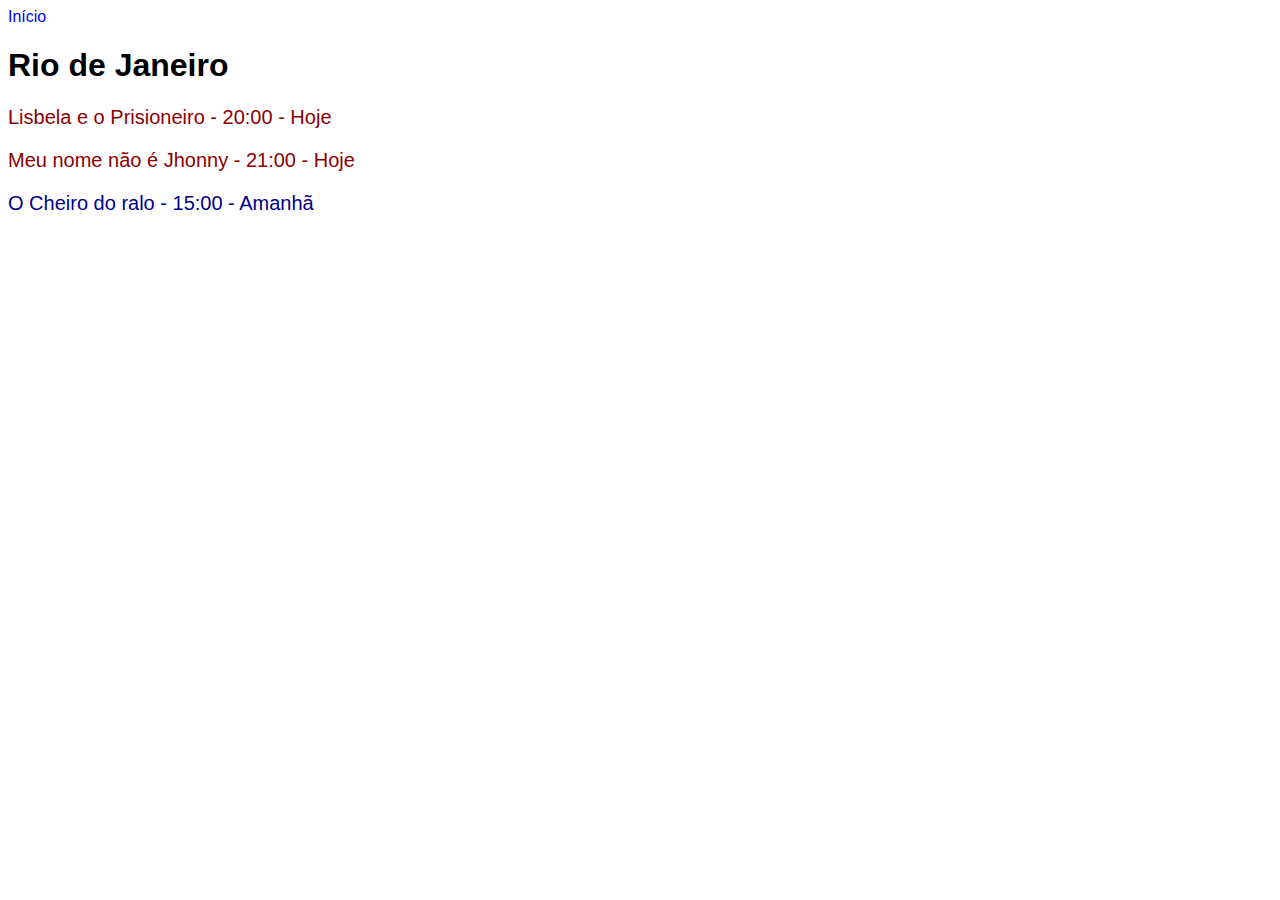
==== estados/rj.html @ aecc800d "first commit" ====
<!DOCTYPE html>
<html lang="en">
<head>
    <meta charset="UTF-8">
    <meta name="viewport" content="width=device-width, initial-scale=1.0">
    <title>RJ</title>
    <link rel="stylesheet" href="/css/style.css">
</head>
<body>
    <a href="/index.html">Início</a>
    <h1>Rio de Janeiro</h1>
    <p class="hoje">Lisbela e o Prisioneiro - 20:00 - Hoje</p>
    <p class="hoje">Meu nome não é Jhonny - 21:00 - Hoje</p>
    <p class="amanha">O Cheiro do ralo - 15:00 - Amanhã</p>
</body>
</html>
---- css/style.css ----
body{
    font-family: Arial, Helvetica, sans-serif;
}

.hoje {
    color: darkred;
}

.amanha {
    color: darkblue;
}

a {
    text-decoration: none;
}

h2 a {
    color: seagreen;
}

p{
    font-size: 20px;
}
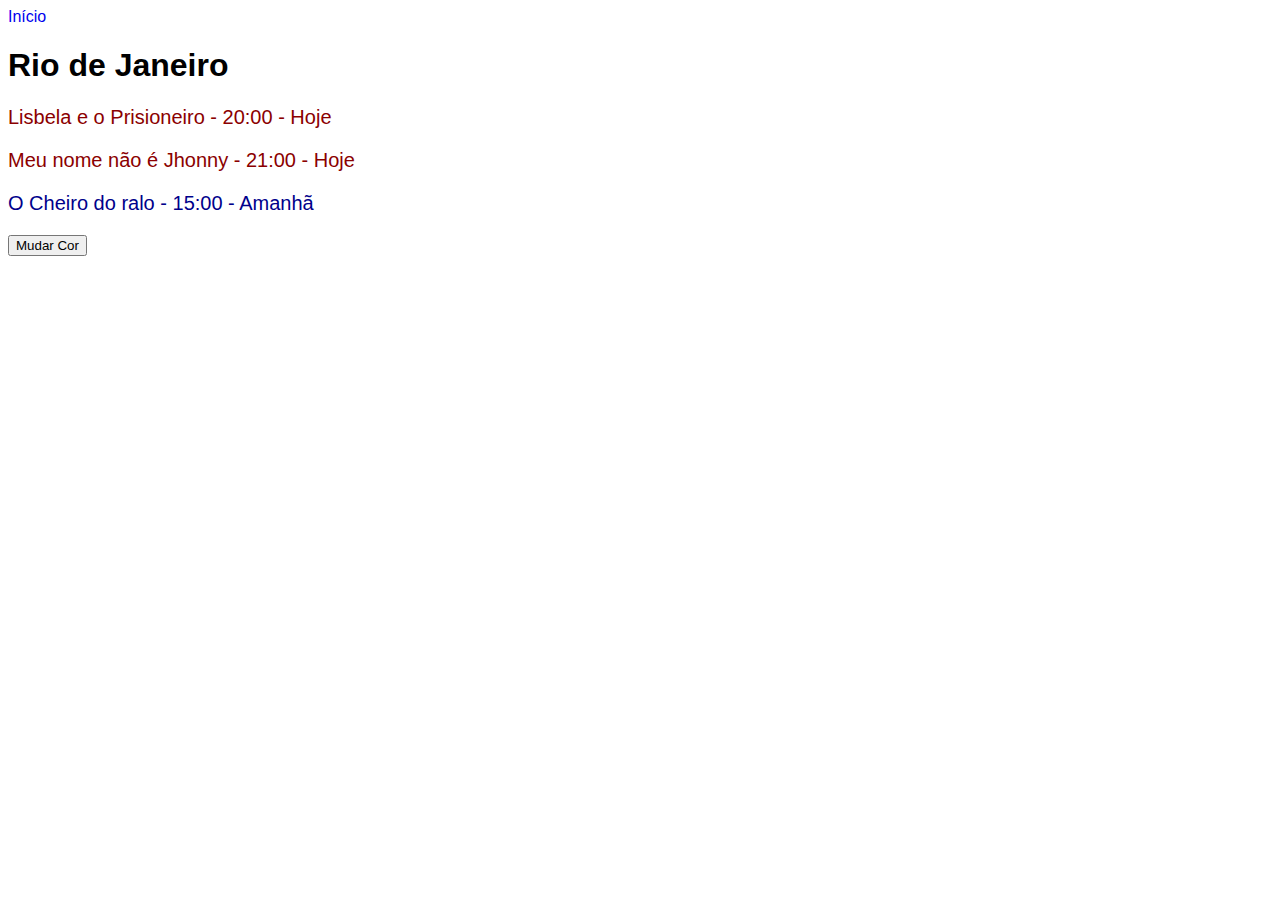
==== commit 483a43da: "first commit" ====
--- a/estados/rj.html
+++ b/estados/rj.html
@@ -12,5 +12,8 @@
     <p class="hoje">Lisbela e o Prisioneiro - 20:00 - Hoje</p>
     <p class="hoje">Meu nome não é Jhonny - 21:00 - Hoje</p>
     <p class="amanha">O Cheiro do ralo - 15:00 - Amanhã</p>
+
+    <button onclick="mudarCorFundo()">Mudar Cor</button>
+    <script src="js/script.js"></script>
 </body>
 </html>
--- a/css/style.css
+++ b/css/style.css
@@ -1,5 +1,6 @@
 body{
     font-family: Arial, Helvetica, sans-serif;
+    background-color: white;
 }
 
 .hoje {
